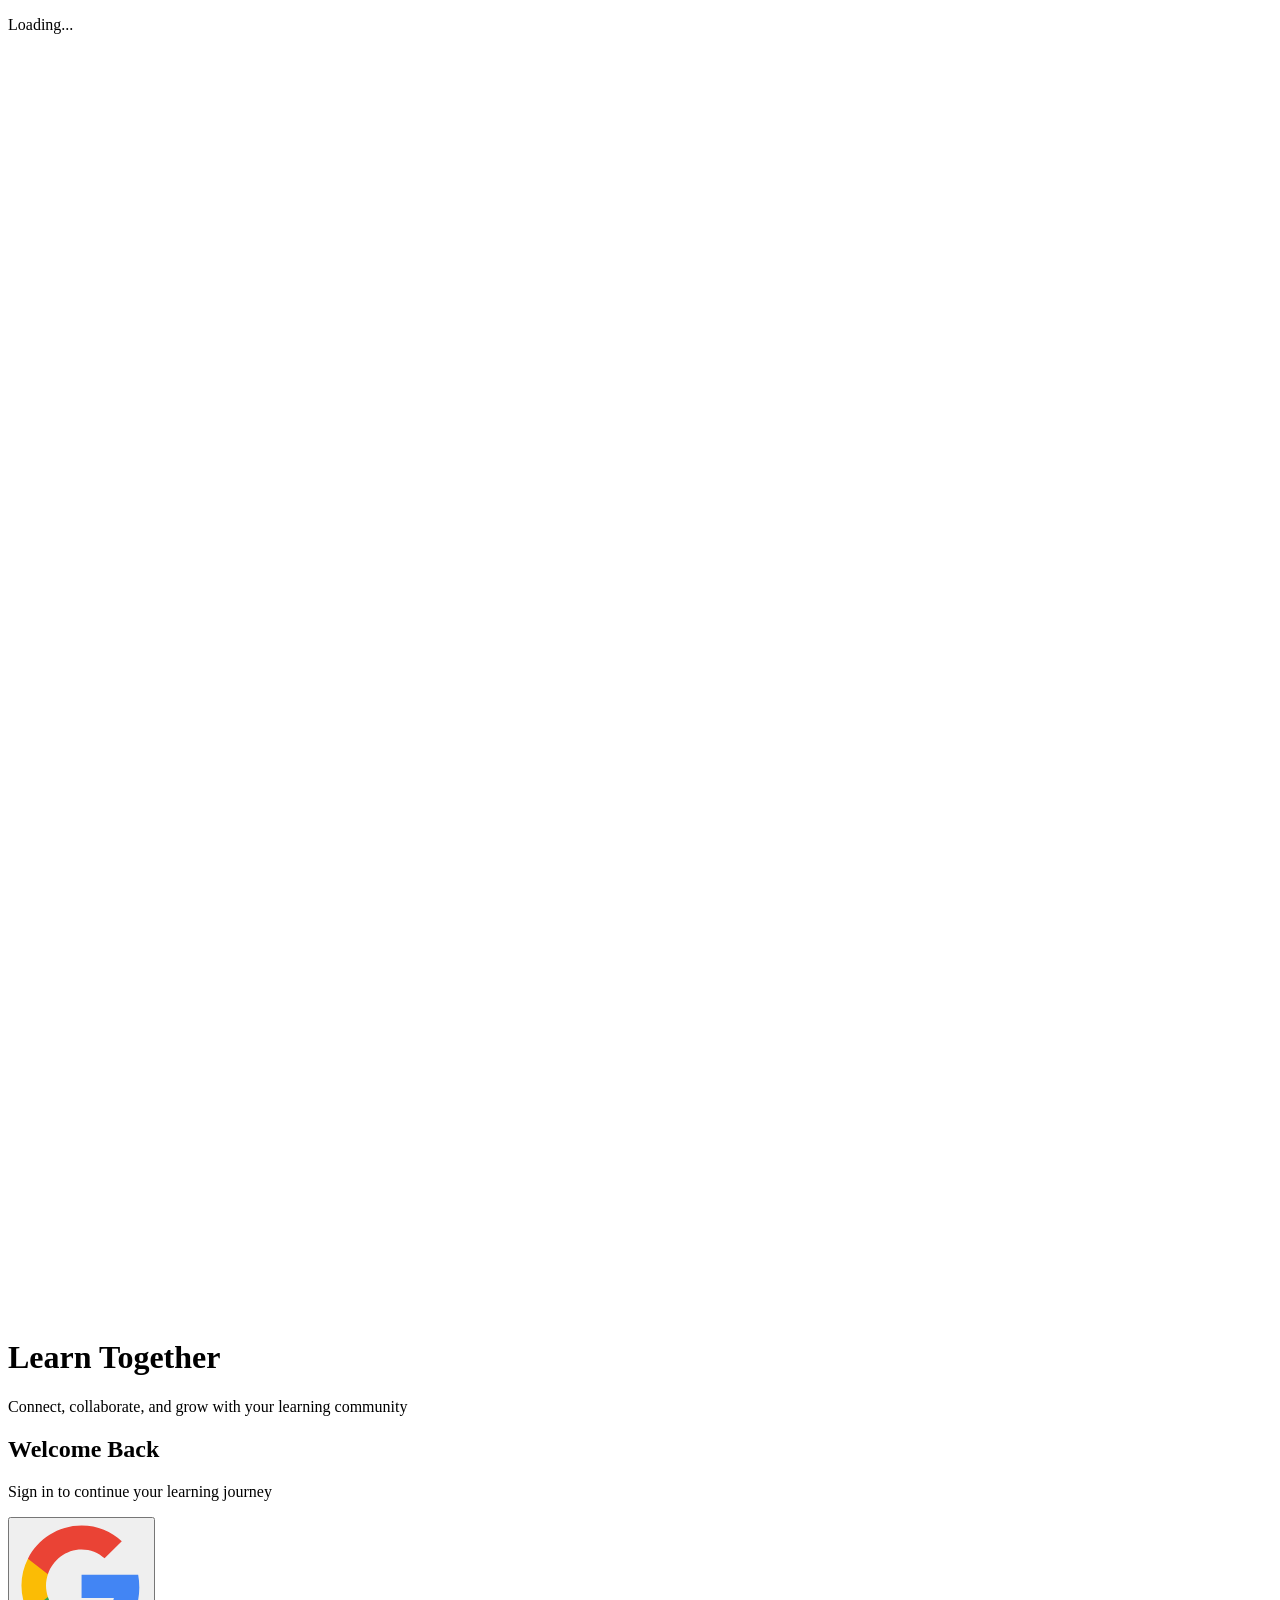
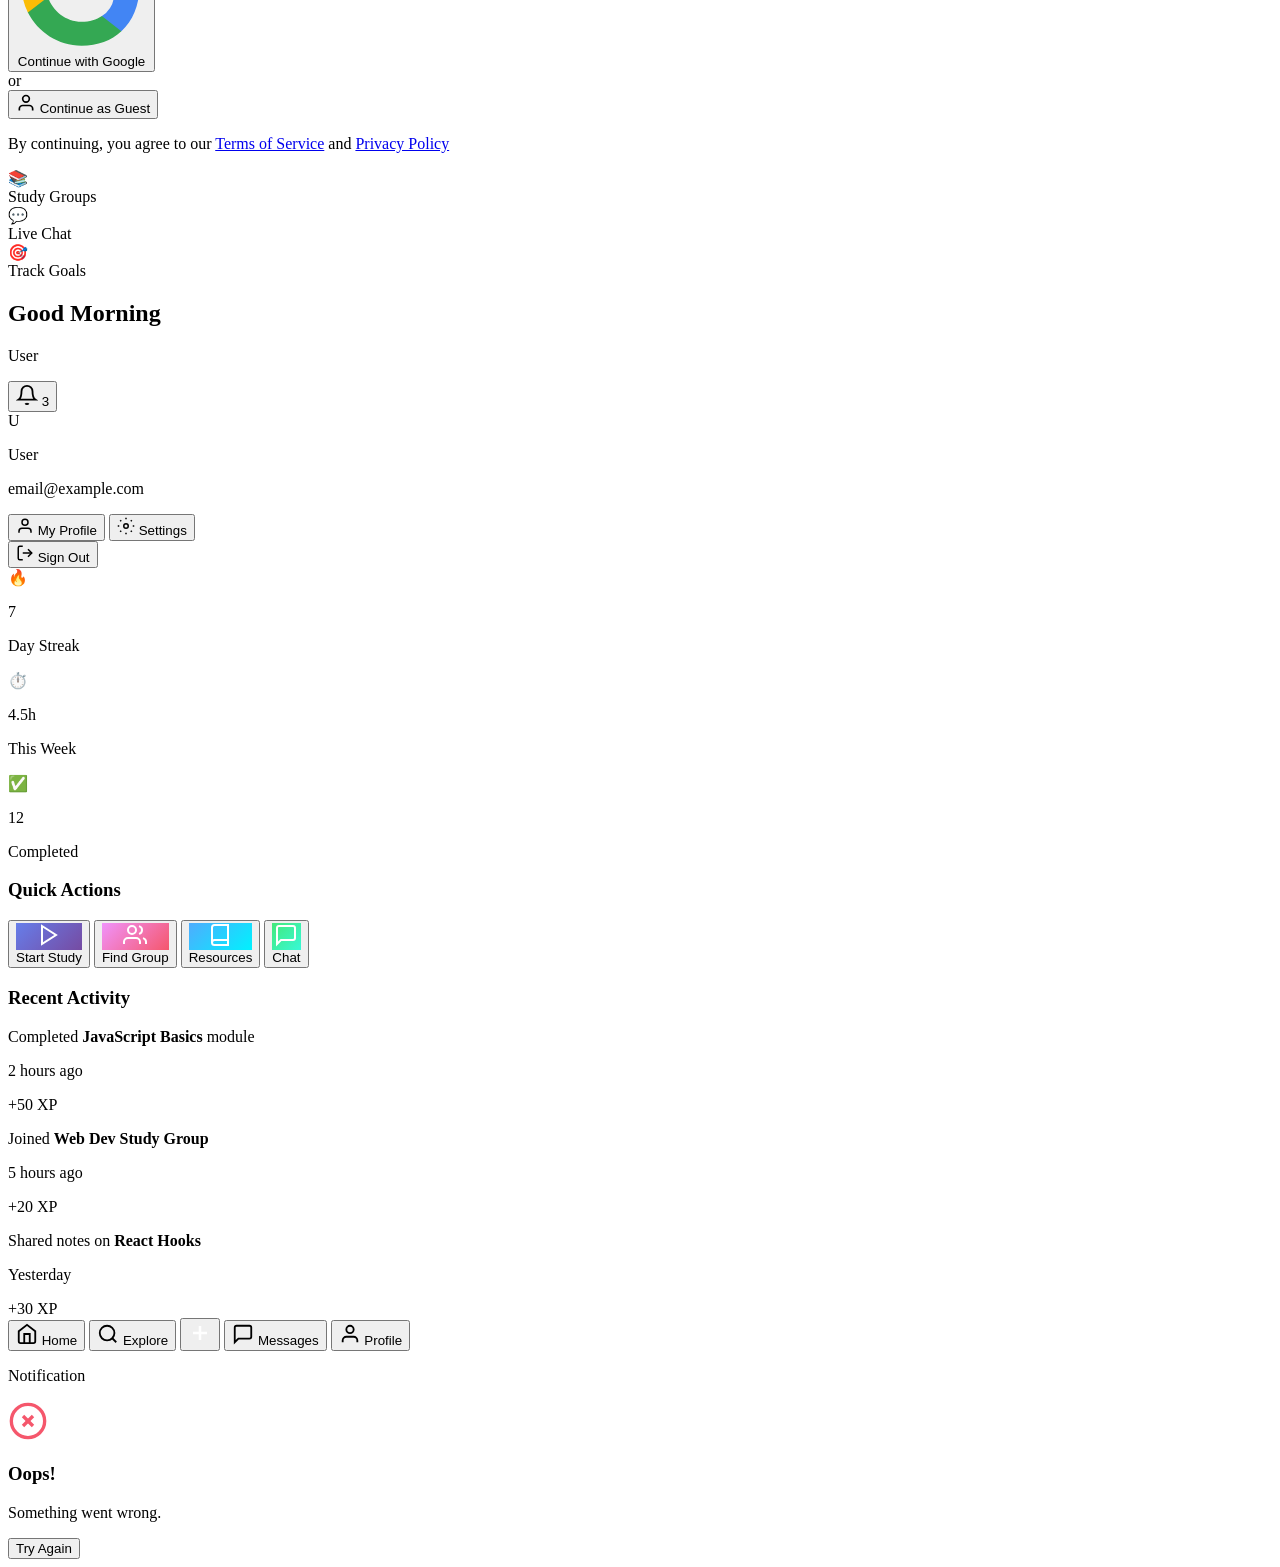
==== index.html @ 2062e6d6 "Create index.html" ====
<!DOCTYPE html>
<html lang="en">
<head>
    <meta charset="UTF-8">
    <meta name="viewport" content="width=device-width, initial-scale=1.0, user-scalable=no">
    <meta name="theme-color" content="#667eea">
    <meta name="apple-mobile-web-app-capable" content="yes">
    <meta name="apple-mobile-web-app-status-bar-style" content="black-translucent">
    <title>Learn Together</title>
    <link rel="preconnect" href="https://fonts.googleapis.com">
    <link href="https://fonts.googleapis.com/css2?family=Inter:wght@300;400;500;600;700;800&display=swap" rel="stylesheet">
    <link rel="stylesheet" href="style.css">
</head>
<body>

    <!-- LOADING SCREEN -->
    <div id="loading-screen" class="loading-screen">
        <div class="loader-container">
            <div class="loader"></div>
            <p class="loader-text">Loading...</p>
        </div>
    </div>

    <!-- LOGIN PAGE -->
    <div id="login-page" class="page login-page hidden">
        <div class="login-background">
            <div class="circle circle-1"></div>
            <div class="circle circle-2"></div>
            <div class="circle circle-3"></div>
        </div>

        <div class="login-container">
            <div class="login-header">
                <div class="app-logo">
                    <svg viewBox="0 0 64 64" fill="none" xmlns="http://www.w3.org/2000/svg">
                        <rect width="64" height="64" rx="16" fill="white" fill-opacity="0.2"/>
                        <path d="M20 44V28L32 20L44 28V44" stroke="white" stroke-width="2.5" stroke-linecap="round" stroke-linejoin="round"/>
                        <path d="M26 44V34H38V44" stroke="white" stroke-width="2.5" stroke-linecap="round" stroke-linejoin="round"/>
                        <circle cx="32" cy="27" r="3" fill="white"/>
                        <path d="M18 22L32 14L46 22" stroke="white" stroke-width="2.5" stroke-linecap="round" stroke-linejoin="round"/>
                    </svg>
                </div>
                <h1 class="app-title">Learn Together</h1>
                <p class="app-subtitle">Connect, collaborate, and grow with your learning community</p>
            </div>

            <div class="login-card">
                <h2 class="login-card-title">Welcome Back</h2>
                <p class="login-card-subtitle">Sign in to continue your learning journey</p>

                <button id="google-signin-btn" class="google-btn" onclick="signInWithGoogle()">
                    <div class="google-btn-content">
                        <svg class="google-icon" viewBox="0 0 24 24">
                            <path d="M22.56 12.25c0-.78-.07-1.53-.2-2.25H12v4.26h5.92a5.06 5.06 0 0 1-2.2 3.32v2.77h3.57c2.08-1.92 3.28-4.74 3.28-8.1z" fill="#4285F4"/>
                            <path d="M12 23c2.97 0 5.46-.98 7.28-2.66l-3.57-2.77c-.98.66-2.23 1.06-3.71 1.06-2.86 0-5.29-1.93-6.16-4.53H2.18v2.84C3.99 20.53 7.7 23 12 23z" fill="#34A853"/>
                            <path d="M5.84 14.09c-.22-.66-.35-1.36-.35-2.09s.13-1.43.35-2.09V7.07H2.18C1.43 8.55 1 10.22 1 12s.43 3.45 1.18 4.93l2.85-2.22.81-.62z" fill="#FBBC05"/>
                            <path d="M12 5.38c1.62 0 3.06.56 4.21 1.64l3.15-3.15C17.45 2.09 14.97 1 12 1 7.7 1 3.99 3.47 2.18 7.07l3.66 2.84c.87-2.6 3.3-4.53 6.16-4.53z" fill="#EA4335"/>
                        </svg>
                        <span>Continue with Google</span>
                    </div>
                </button>

                <div class="divider">
                    <span>or</span>
                </div>

                <button class="guest-btn" onclick="continueAsGuest()">
                    <svg width="20" height="20" viewBox="0 0 24 24" fill="none" stroke="currentColor" stroke-width="2">
                        <path d="M20 21v-2a4 4 0 0 0-4-4H8a4 4 0 0 0-4 4v2"/>
                        <circle cx="12" cy="7" r="4"/>
                    </svg>
                    <span>Continue as Guest</span>
                </button>

                <p class="terms-text">
                    By continuing, you agree to our 
                    <a href="#">Terms of Service</a> and 
                    <a href="#">Privacy Policy</a>
                </p>
            </div>

            <div class="login-features">
                <div class="feature-item">
                    <div class="feature-icon">📚</div>
                    <span>Study Groups</span>
                </div>
                <div class="feature-item">
                    <div class="feature-icon">💬</div>
                    <span>Live Chat</span>
                </div>
                <div class="feature-item">
                    <div class="feature-icon">🎯</div>
                    <span>Track Goals</span>
                </div>
            </div>
        </div>
    </div>

    <!-- DASHBOARD PAGE -->
    <div id="dashboard-page" class="page dashboard-page hidden">
        <!-- Top Header -->
        <header class="dash-header">
            <div class="dash-header-left">
                <h2 class="dash-greeting" id="greeting-text">Good Morning</h2>
                <p class="dash-username" id="user-display-name">User</p>
            </div>
            <div class="dash-header-right">
                <button class="notification-btn" onclick="showNotifications()">
                    <svg width="22" height="22" viewBox="0 0 24 24" fill="none" stroke="currentColor" stroke-width="2">
                        <path d="M18 8A6 6 0 0 0 6 8c0 7-3 9-3 9h18s-3-2-3-9"/>
                        <path d="M13.73 21a2 2 0 0 1-3.46 0"/>
                    </svg>
                    <span class="notification-badge">3</span>
                </button>
                <div class="user-avatar" id="user-avatar" onclick="toggleProfileMenu()">
                    <img id="user-photo" src="" alt="Profile" onerror="this.style.display='none'; this.nextElementSibling.style.display='flex'">
                    <div class="avatar-fallback" id="avatar-fallback" style="display:none">
                        <span id="avatar-initial">U</span>
                    </div>
                </div>
            </div>
        </header>

        <!-- Profile Dropdown -->
        <div id="profile-menu" class="profile-menu hidden">
            <div class="profile-menu-header">
                <img id="menu-photo" src="" alt="" class="menu-avatar" onerror="this.style.display='none'">
                <div class="menu-user-info">
                    <p class="menu-name" id="menu-name">User</p>
                    <p class="menu-email" id="menu-email">email@example.com</p>
                </div>
            </div>
            <div class="profile-menu-items">
                <button class="menu-item" onclick="showProfile()">
                    <svg width="18" height="18" viewBox="0 0 24 24" fill="none" stroke="currentColor" stroke-width="2">
                        <path d="M20 21v-2a4 4 0 0 0-4-4H8a4 4 0 0 0-4 4v2"/>
                        <circle cx="12" cy="7" r="4"/>
                    </svg>
                    <span>My Profile</span>
                </button>
                <button class="menu-item" onclick="showSettings()">
                    <svg width="18" height="18" viewBox="0 0 24 24" fill="none" stroke="currentColor" stroke-width="2">
                        <circle cx="12" cy="12" r="3"/>
                        <path d="M12 1v2M12 21v2M4.22 4.22l1.42 1.42M18.36 18.36l1.42 1.42M1 12h2M21 12h2M4.22 19.78l1.42-1.42M18.36 5.64l1.42-1.42"/>
                    </svg>
                    <span>Settings</span>
                </button>
                <div class="menu-divider"></div>
                <button class="menu-item menu-item-danger" onclick="signOutUser()">
                    <svg width="18" height="18" viewBox="0 0 24 24" fill="none" stroke="currentColor" stroke-width="2">
                        <path d="M9 21H5a2 2 0 0 1-2-2V5a2 2 0 0 1 2-2h4"/>
                        <polyline points="16 17 21 12 16 7"/>
                        <line x1="21" y1="12" x2="9" y2="12"/>
                    </svg>
                    <span>Sign Out</span>
                </button>
            </div>
        </div>

        <!-- Overlay for profile menu -->
        <div id="profile-overlay" class="profile-overlay hidden" onclick="toggleProfileMenu()"></div>

        <!-- Main Content -->
        <main class="dash-content">
            <!-- Stats Cards -->
            <div class="stats-grid">
                <div class="stat-card stat-card-primary">
                    <div class="stat-icon">🔥</div>
                    <div class="stat-info">
                        <p class="stat-value">7</p>
                        <p class="stat-label">Day Streak</p>
                    </div>
                </div>
                <div class="stat-card stat-card-secondary">
                    <div class="stat-icon">⏱️</div>
                    <div class="stat-info">
                        <p class="stat-value">4.5h</p>
                        <p class="stat-label">This Week</p>
                    </div>
                </div>
                <div class="stat-card stat-card-tertiary">
                    <div class="stat-icon">✅</div>
                    <div class="stat-info">
                        <p class="stat-value">12</p>
                        <p class="stat-label">Completed</p>
                    </div>
                </div>
            </div>

            <!-- Quick Actions -->
            <section class="section">
                <h3 class="section-title">Quick Actions</h3>
                <div class="actions-grid">
                    <button class="action-card" onclick="showToast('Starting study session...')">
                        <div class="action-icon" style="background: linear-gradient(135deg, #667eea, #764ba2);">
                            <svg width="24" height="24" viewBox="0 0 24 24" fill="none" stroke="white" stroke-width="2">
                                <polygon points="5 3 19 12 5 21 5 3"/>
                            </svg>
                        </div>
                        <span class="action-label">Start Study</span>
                    </button>
                    <button class="action-card" onclick="showToast('Finding study groups...')">
                        <div class="action-icon" style="background: linear-gradient(135deg, #f093fb, #f5576c);">
                            <svg width="24" height="24" viewBox="0 0 24 24" fill="none" stroke="white" stroke-width="2">
                                <path d="M17 21v-2a4 4 0 0 0-4-4H5a4 4 0 0 0-4 4v2"/>
                                <circle cx="9" cy="7" r="4"/>
                                <path d="M23 21v-2a4 4 0 0 0-3-3.87"/>
                                <path d="M16 3.13a4 4 0 0 1 0 7.75"/>
                            </svg>
                        </div>
                        <span class="action-label">Find Group</span>
                    </button>
                    <button class="action-card" onclick="showToast('Opening resources...')">
                        <div class="action-icon" style="background: linear-gradient(135deg, #4facfe, #00f2fe);">
                            <svg width="24" height="24" viewBox="0 0 24 24" fill="none" stroke="white" stroke-width="2">
                                <path d="M4 19.5A2.5 2.5 0 0 1 6.5 17H20"/>
                                <path d="M6.5 2H20v20H6.5A2.5 2.5 0 0 1 4 19.5v-15A2.5 2.5 0 0 1 6.5 2z"/>
                            </svg>
                        </div>
                        <span class="action-label">Resources</span>
                    </button>
                    <button class="action-card" onclick="showToast('Opening chat...')">
                        <div class="action-icon" style="background: linear-gradient(135deg, #43e97b, #38f9d7);">
                            <svg width="24" height="24" viewBox="0 0 24 24" fill="none" stroke="white" stroke-width="2">
                                <path d="M21 15a2 2 0 0 1-2 2H7l-4 4V5a2 2 0 0 1 2-2h14a2 2 0 0 1 2 2z"/>
                            </svg>
                        </div>
                        <span class="action-label">Chat</span>
                    </button>
                </div>
            </section>

            <!-- Recent Activity -->
            <section class="section">
                <h3 class="section-title">Recent Activity</h3>
                <div class="activity-list">
                    <div class="activity-item">
                        <div class="activity-dot" style="background: #667eea;"></div>
                        <div class="activity-info">
                            <p class="activity-text">Completed <strong>JavaScript Basics</strong> module</p>
                            <p class="activity-time">2 hours ago</p>
                        </div>
                        <div class="activity-badge">+50 XP</div>
                    </div>
                    <div class="activity-item">
                        <div class="activity-dot" style="background: #f5576c;"></div>
                        <div class="activity-info">
                            <p class="activity-text">Joined <strong>Web Dev Study Group</strong></p>
                            <p class="activity-time">5 hours ago</p>
                        </div>
                        <div class="activity-badge">+20 XP</div>
                    </div>
                    <div class="activity-item">
                        <div class="activity-dot" style="background: #43e97b;"></div>
                        <div class="activity-info">
                            <p class="activity-text">Shared notes on <strong>React Hooks</strong></p>
                            <p class="activity-time">Yesterday</p>
                        </div>
                        <div class="activity-badge">+30 XP</div>
                    </div>
                </div>
            </section>

            <!-- Spacer for bottom nav -->
            <div class="bottom-spacer"></div>
        </main>

        <!-- Bottom Navigation -->
        <nav class="bottom-nav">
            <button class="nav-item active">
                <svg width="22" height="22" viewBox="0 0 24 24" fill="none" stroke="currentColor" stroke-width="2">
                    <path d="M3 9l9-7 9 7v11a2 2 0 0 1-2 2H5a2 2 0 0 1-2-2z"/>
                    <polyline points="9 22 9 12 15 12 15 22"/>
                </svg>
                <span>Home</span>
            </button>
            <button class="nav-item" onclick="showToast('Explore coming soon!')">
                <svg width="22" height="22" viewBox="0 0 24 24" fill="none" stroke="currentColor" stroke-width="2">
                    <circle cx="11" cy="11" r="8"/>
                    <line x1="21" y1="21" x2="16.65" y2="16.65"/>
                </svg>
                <span>Explore</span>
            </button>
            <button class="nav-item nav-item-center" onclick="showToast('Creating new session...')">
                <div class="nav-center-btn">
                    <svg width="24" height="24" viewBox="0 0 24 24" fill="none" stroke="white" stroke-width="2.5">
                        <line x1="12" y1="5" x2="12" y2="19"/>
                        <line x1="5" y1="12" x2="19" y2="12"/>
                    </svg>
                </div>
            </button>
            <button class="nav-item" onclick="showToast('Messages coming soon!')">
                <svg width="22" height="22" viewBox="0 0 24 24" fill="none" stroke="currentColor" stroke-width="2">
                    <path d="M21 15a2 2 0 0 1-2 2H7l-4 4V5a2 2 0 0 1 2-2h14a2 2 0 0 1 2 2z"/>
                </svg>
                <span>Messages</span>
            </button>
            <button class="nav-item" onclick="showProfile()">
                <svg width="22" height="22" viewBox="0 0 24 24" fill="none" stroke="currentColor" stroke-width="2">
                    <path d="M20 21v-2a4 4 0 0 0-4-4H8a4 4 0 0 0-4 4v2"/>
                    <circle cx="12" cy="7" r="4"/>
                </svg>
                <span>Profile</span>
            </button>
        </nav>
    </div>

    <!-- Toast Notification -->
    <div id="toast" class="toast hidden">
        <p id="toast-message">Notification</p>
    </div>

    <!-- Error Modal -->
    <div id="error-modal" class="modal hidden">
        <div class="modal-backdrop" onclick="closeErrorModal()"></div>
        <div class="modal-content">
            <div class="modal-icon error-icon">
                <svg width="40" height="40" viewBox="0 0 24 24" fill="none" stroke="#f5576c" stroke-width="2">
                    <circle cx="12" cy="12" r="10"/>
                    <line x1="15" y1="9" x2="9" y2="15"/>
                    <line x1="9" y1="9" x2="15" y2="15"/>
                </svg>
            </div>
            <h3 class="modal-title">Oops!</h3>
            <p class="modal-message" id="error-message">Something went wrong.</p>
            <button class="modal-btn" onclick="closeErrorModal()">Try Again</button>
        </div>
    </div>

    <!-- Firebase SDKs -->
    <script type="module" src="app.js"></script>
</body>
</html>
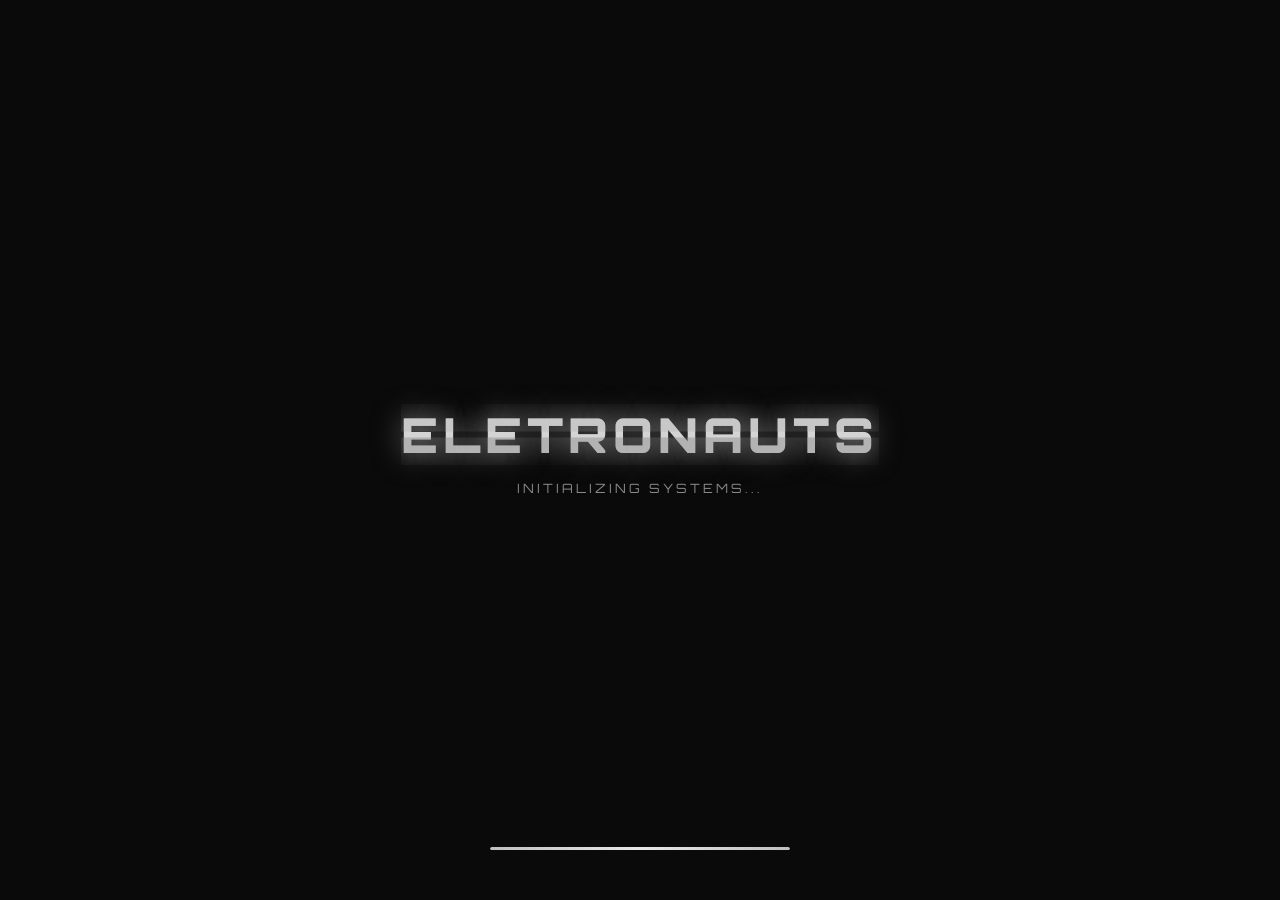
==== commit c1c44348: "Update index.html" ====
--- a/index.html
+++ b/index.html
@@ -1,333 +1,453 @@
 <!DOCTYPE html>
 <html lang="en">
 <head>
-    <meta charset="UTF-8">
-    <meta name="viewport" content="width=device-width, initial-scale=1.0, user-scalable=no">
-    <meta name="theme-color" content="#667eea">
-    <meta name="apple-mobile-web-app-capable" content="yes">
-    <meta name="apple-mobile-web-app-status-bar-style" content="black-translucent">
-    <title>Learn Together</title>
-    <link rel="preconnect" href="https://fonts.googleapis.com">
-    <link href="https://fonts.googleapis.com/css2?family=Inter:wght@300;400;500;600;700;800&display=swap" rel="stylesheet">
-    <link rel="stylesheet" href="style.css">
+<meta charset="UTF-8">
+<meta name="viewport" content="width=device-width, initial-scale=1.0">
+<title>ELETRONAUTS - Home</title>
+<link href="https://fonts.googleapis.com/css2?family=Orbitron:wght@400;700;900&family=Rajdhani:wght@300;400;500;600;700&family=Press+Start+2P&display=swap" rel="stylesheet">
+<script src="https://www.gstatic.com/firebasejs/10.12.0/firebase-app-compat.js"></script>
+<script src="https://www.gstatic.com/firebasejs/10.12.0/firebase-auth-compat.js"></script>
+<style>
+*, *::before, *::after { margin: 0; padding: 0; box-sizing: border-box; }
+:root {
+--black: #0a0a0a; --dark-gray: #141414; --mid-gray: #1e1e1e; --gray: #2a2a2a;
+--light-gray: #3a3a3a; --silver: #c0c0c0; --silver-light: #d4d4d4; --white: #e8e8e8;
+--accent: #888; --glow: rgba(192, 192, 192, 0.3);
+}
+html { scroll-behavior: smooth; }
+body { font-family: 'Rajdhani', sans-serif; background-color: var(--black); color: var(--silver); overflow-x: hidden; min-height: 100vh; }
+.container { max-width: 1200px; margin: 0 auto; padding: 0 20px; }
+.hidden { display: none !important; }
+a { text-decoration: none; color: inherit; }
+#preloader { position: fixed; top: 0; left: 0; width: 100%; height: 100%; background: var(--black); z-index: 10000; display: flex; flex-direction: column; justify-content: center; align-items: center; transition: opacity 0.8s ease, visibility 0.8s ease; overflow: hidden; }
+#preloader.fade-out { opacity: 0; visibility: hidden; }
+#waveCanvas { position: absolute; top: 0; left: 0; width: 100%; height: 100%; z-index: 0; }
+.preloader-center { position: relative; z-index: 2; text-align: center; }
+.preloader-title { position: relative; z-index: 3; }
+.preloader-title h1 { font-family: 'Orbitron', sans-serif; font-size: 3rem; font-weight: 900; color: var(--silver-light); text-shadow: 0 0 30px rgba(192,192,192,0.5); animation: titleReveal 2s ease-out forwards; letter-spacing: 5px; }
+@keyframes titleReveal { 0% { opacity: 0; transform: scale(0.3); letter-spacing: 30px; } 50% { opacity: 1; text-shadow: 0 0 60px rgba(255,255,255,0.8); } 100% { opacity: 1; transform: scale(1); letter-spacing: 5px; text-shadow: 0 0 30px rgba(192,192,192,0.5); } }
+.subtitle-loader { font-family: 'Orbitron', sans-serif; font-size: 0.8rem; color: var(--accent); margin-top: 15px; animation: blink 0.8s infinite; letter-spacing: 3px; }
+@keyframes blink { 0%, 100% { opacity: 1; } 50% { opacity: 0.3; } }
+.preloader-progress { position: absolute; bottom: 50px; width: 300px; height: 3px; background: var(--gray); border-radius: 2px; overflow: hidden; z-index: 3; }
+.progress-bar { width: 0%; height: 100%; background: linear-gradient(90deg, var(--silver), var(--white), var(--silver)); animation: progressFill 3s ease-out forwards; border-radius: 2px; }
+@keyframes progressFill { 0% { width: 0%; } 100% { width: 100%; } }
+.glitch-text { position: relative; }
+.glitch-text::before, .glitch-text::after { content: attr(data-text); position: absolute; top: 0; left: 0; width: 100%; height: 100%; }
+.glitch-text::before { color: rgba(192,192,192,0.5); animation: glitch1 3s infinite; clip-path: polygon(0 0, 100% 0, 100% 45%, 0 45%); }
+.glitch-text::after { color: rgba(150,150,150,0.5); animation: glitch2 3s infinite; clip-path: polygon(0 55%, 100% 55%, 100% 100%, 0 100%); }
+@keyframes glitch1 { 0%,90%,100%{transform:translate(0);}92%{transform:translate(-3px,1px);}94%{transform:translate(3px,-1px);}96%{transform:translate(-2px,2px);} }
+@keyframes glitch2 { 0%,90%,100%{transform:translate(0);}91%{transform:translate(3px,-1px);}93%{transform:translate(-3px,1px);}95%{transform:translate(2px,-2px);} }
+#particleCanvas { position: fixed; top: 0; left: 0; width: 100%; height: 100%; z-index: 0; pointer-events: none; }
+.main-nav { position: fixed; top: 0; left: 0; width: 100%; padding: 15px 40px; display: flex; justify-content: space-between; align-items: center; z-index: 1000; background: rgba(10,10,10,0.9); backdrop-filter: blur(10px); border-bottom: 1px solid var(--gray); }
+.nav-logo { display: flex; align-items: center; gap: 10px; }
+.logo-icon { font-size: 1.5rem; animation: sparkle 2s infinite; }
+@keyframes sparkle { 0%,100%{opacity:1;transform:scale(1);}50%{opacity:0.6;transform:scale(1.2);} }
+.logo-text { font-family: 'Orbitron', sans-serif; font-size: 1.2rem; font-weight: 700; color: var(--silver-light); letter-spacing: 3px; }
+.nav-links { display: flex; gap: 30px; align-items: center; }
+.nav-link { font-family: 'Orbitron', sans-serif; font-size: 0.85rem; color: var(--accent); letter-spacing: 2px; padding: 8px 16px; border: 1px solid transparent; transition: all 0.3s ease; position: relative; }
+.nav-link:hover, .nav-link.active { color: var(--silver-light); border-color: var(--silver); background: rgba(192,192,192,0.05); }
+.nav-link::after { content: ''; position: absolute; bottom: -1px; left: 50%; width: 0; height: 1px; background: var(--silver); transition: all 0.3s ease; transform: translateX(-50%); }
+.nav-link:hover::after, .nav-link.active::after { width: 80%; }
+.hamburger { display: none; flex-direction: column; gap: 5px; cursor: pointer; z-index: 1001; }
+.hamburger span { width: 25px; height: 2px; background: var(--silver); transition: all 0.3s ease; }
+.hamburger.active span:nth-child(1) { transform: rotate(45deg) translate(5px,5px); }
+.hamburger.active span:nth-child(2) { opacity: 0; }
+.hamburger.active span:nth-child(3) { transform: rotate(-45deg) translate(5px,-5px); }
+.mobile-menu { display: none; position: fixed; top: 60px; left: 0; width: 100%; background: rgba(10,10,10,0.98); flex-direction: column; padding: 20px; z-index: 999; border-bottom: 1px solid var(--gray); }
+.mobile-menu.active { display: flex; }
+.mobile-link { font-family: 'Orbitron', sans-serif; font-size: 1rem; color: var(--accent); padding: 15px; border-bottom: 1px solid var(--gray); letter-spacing: 3px; transition: all 0.3s ease; }
+.mobile-link:hover, .mobile-link.active { color: var(--silver-light); background: rgba(192,192,192,0.05); }
+
+/* NAV USER */
+.nav-user{display:none;align-items:center;gap:8px;margin-left:10px}
+.nav-user-photo{width:30px;height:30px;border-radius:50%;border:2px solid var(--silver);object-fit:cover}
+.nav-user-name{font-family:'Orbitron',sans-serif;font-size:0.6rem;color:var(--silver-light);letter-spacing:1px;max-width:80px;overflow:hidden;text-overflow:ellipsis;white-space:nowrap}
+.nav-signout-btn{font-family:'Orbitron',sans-serif;font-size:0.55rem;color:var(--accent);background:transparent;border:1px solid var(--gray);padding:4px 10px;border-radius:20px;cursor:pointer;letter-spacing:1px;transition:all 0.3s ease;-webkit-tap-highlight-color:transparent}
+.nav-signout-btn:hover{border-color:var(--silver);color:var(--silver-light)}
+
+@media (max-width: 768px) { .nav-links { display: none; } .hamburger { display: flex; } .main-nav { padding: 12px 20px; } .nav-user-name{display:none} }
+
+.hero-section { min-height: 100vh; display: flex; align-items: center; justify-content: center; position: relative; z-index: 1; padding: 100px 20px 50px; }
+.hero-content { text-align: center; width: 100%; max-width: 1100px; }
+.circuit-scene { display: flex; align-items: center; justify-content: center; gap: 20px; margin-bottom: 60px; position: relative; }
+.circuit-board { width: 180px; height: 280px; position: relative; }
+.circuit-board svg { width: 100%; height: 100%; overflow: visible; }
+.trace { stroke-dasharray: 500; stroke-dashoffset: 500; animation: traceDraw 3s ease-out forwards; }
+.trace-1 { animation-delay: 0.2s; } .trace-2 { animation-delay: 0.5s; } .trace-3 { animation-delay: 0.8s; }
+.trace-4 { animation-delay: 1.1s; } .trace-5 { animation-delay: 0.3s; } .trace-6 { animation-delay: 0.7s; } .trace-7 { animation-delay: 1s; }
+@keyframes traceDraw { to { stroke-dashoffset: 0; } }
+.current-dot { r: 3; fill: var(--silver-light); filter: url(#circuitGlow); }
+.current-dot-1 { animation: flowDot1 3s linear infinite; }
+.current-dot-2 { animation: flowDot2 4s linear infinite; }
+.current-dot-3 { animation: flowDot3 3.5s linear infinite; }
+@keyframes flowDot1 { 0% { cx: 10; cy: 250; opacity: 0; } 10% { opacity: 1; } 50% { cx: 90; cy: 140; } 90% { opacity: 1; } 100% { cx: 160; cy: 30; opacity: 0; } }
+@keyframes flowDot2 { 0% { cx: 30; cy: 260; opacity: 0; } 10% { opacity: 1; } 50% { cx: 100; cy: 150; } 90% { opacity: 1; } 100% { cx: 140; cy: 20; opacity: 0; } }
+@keyframes flowDot3 { 0% { cx: 50; cy: 270; opacity: 0; } 10% { opacity: 1; } 50% { cx: 80; cy: 160; } 90% { opacity: 1; } 100% { cx: 120; cy: 40; opacity: 0; } }
+.comp-pulse { animation: compGlow 2s ease-in-out infinite; }
+.comp-pulse-1 { animation-delay: 0s; } .comp-pulse-2 { animation-delay: 0.5s; }
+.comp-pulse-3 { animation-delay: 1s; } .comp-pulse-4 { animation-delay: 1.5s; }
+@keyframes compGlow { 0%, 100% { opacity: 0.4; } 50% { opacity: 1; fill: var(--silver-light); } }
+.hero-text-container { flex: 1; }
+.electric-border { display: inline-block; padding: 20px 40px; border: 2px solid transparent; position: relative; animation: electricBorder 3s ease-in-out infinite; }
+@keyframes electricBorder { 0%, 100% { border-color: var(--gray); box-shadow: none; } 25% { border-color: var(--silver); box-shadow: 0 0 15px var(--glow), inset 0 0 15px rgba(192,192,192,0.1); } 50% { border-color: var(--gray); box-shadow: none; } 75% { border-color: var(--silver); box-shadow: 0 0 15px var(--glow), inset 0 0 15px rgba(192,192,192,0.1); } }
+.hero-title { font-family: 'Orbitron', sans-serif; font-size: 4rem; font-weight: 900; color: var(--silver-light); letter-spacing: 10px; line-height: 1.3; }
+.letter-animate { display: inline-block; animation: letterFloat 3s ease-in-out infinite; transition: all 0.3s ease; }
+.letter-animate:hover { color: #fff; text-shadow: 0 0 20px rgba(255,255,255,0.8); transform: scale(1.2) !important; }
+.letter-animate:nth-child(1){animation-delay:0s;} .letter-animate:nth-child(2){animation-delay:0.1s;}
+.letter-animate:nth-child(3){animation-delay:0.2s;} .letter-animate:nth-child(4){animation-delay:0.3s;}
+.letter-animate:nth-child(5){animation-delay:0.4s;} .letter-animate:nth-child(6){animation-delay:0.5s;}
+.letter-animate:nth-child(7){animation-delay:0.6s;} .letter-animate:nth-child(8){animation-delay:0.7s;}
+.letter-animate:nth-child(9){animation-delay:0.8s;} .letter-animate:nth-child(10){animation-delay:0.9s;}
+.letter-animate:nth-child(11){animation-delay:1s;}
+@keyframes letterFloat { 0%, 100% { transform: translateY(0); } 50% { transform: translateY(-5px); } }
+.hero-subtitle { font-family: 'Rajdhani', sans-serif; font-size: 1.3rem; color: var(--accent); margin-top: 20px; min-height: 30px; }
+.cursor { animation: cursorBlink 0.8s infinite; color: var(--silver); }
+@keyframes cursorBlink { 0%,100%{opacity:1;}50%{opacity:0;} }
+.electric-line { width: 200px; height: 2px; background: linear-gradient(90deg, transparent, var(--silver), transparent); margin: 20px auto; animation: electricPulse 2s ease-in-out infinite; }
+@keyframes electricPulse { 0%, 100% { opacity: 0.3; width: 100px; } 50% { opacity: 1; width: 300px; } }
+.hero-tagline { font-family: 'Orbitron', sans-serif; font-size: 0.75rem; color: var(--accent); letter-spacing: 4px; margin-top: 10px; }
+.main-options { display: flex; gap: 40px; justify-content: center; flex-wrap: wrap; padding: 0 20px; }
+.option-card { width: 350px; perspective: 1000px; cursor: pointer; }
+.card-inner { background: linear-gradient(145deg, var(--dark-gray), var(--mid-gray)); border: 1px solid var(--light-gray); border-radius: 15px; padding: 50px 30px; text-align: center; position: relative; overflow: hidden; transition: all 0.4s ease; }
+.card-inner:hover { border-color: var(--silver); transform: translateY(-10px); box-shadow: 0 20px 60px rgba(0,0,0,0.5), 0 0 30px var(--glow); }
+.card-icon { margin-bottom: 25px; opacity: 0.8; transition: all 0.3s ease; }
+.card-inner:hover .card-icon { opacity: 1; transform: scale(1.1); }
+.card-title { font-family: 'Orbitron', sans-serif; font-size: 1.8rem; color: var(--silver-light); letter-spacing: 5px; margin-bottom: 15px; }
+.card-desc { font-family: 'Rajdhani', sans-serif; font-size: 1rem; color: var(--accent); line-height: 1.6; margin-bottom: 20px; }
+.card-arrow { font-size: 2rem; color: var(--silver); transition: all 0.3s ease; opacity: 0; transform: translateX(-20px); }
+.card-inner:hover .card-arrow { opacity: 1; transform: translateX(0); }
+.card-glow { position: absolute; top: -50%; left: -50%; width: 200%; height: 200%; background: radial-gradient(circle, rgba(192,192,192,0.03) 0%, transparent 70%); pointer-events: none; transition: all 0.5s ease; opacity: 0; }
+.card-inner:hover .card-glow { opacity: 1; }
+.main-footer { position: relative; z-index: 1; padding: 30px; border-top: 1px solid var(--gray); text-align: center; background: rgba(10,10,10,0.9); }
+.footer-content p { font-family: 'Rajdhani', sans-serif; font-size: 0.9rem; color: var(--accent); letter-spacing: 1px; }
+::-webkit-scrollbar { width: 8px; } ::-webkit-scrollbar-track { background: var(--black); }
+::-webkit-scrollbar-thumb { background: var(--light-gray); border-radius: 4px; }
+::-webkit-scrollbar-thumb:hover { background: var(--silver); }
+::selection { background: rgba(192,192,192,0.3); color: #fff; }
+@media (max-width: 1024px) { .hero-title { font-size: 3rem; } .circuit-scene { flex-direction: column; } .circuit-board { width: 120px; height: 180px; } }
+@media (max-width: 768px) { .preloader-title h1 { font-size: 1.8rem; letter-spacing: 3px; } .hero-title { font-size: 2rem; letter-spacing: 5px; } .main-options { flex-direction: column; align-items: center; } .option-card { width: 100%; max-width: 350px; } .circuit-board { width: 100px; height: 150px; } }
+@media (max-width: 480px) { .hero-title { font-size: 1.5rem; letter-spacing: 3px; } .preloader-title h1 { font-size: 1.3rem; } .card-title { font-size: 1.3rem; } .circuit-board { display: none; } }
+</style>
 </head>
-<body>
-
-    <!-- LOADING SCREEN -->
-    <div id="loading-screen" class="loading-screen">
-        <div class="loader-container">
-            <div class="loader"></div>
-            <p class="loader-text">Loading...</p>
-        </div>
-    </div>
-
-    <!-- LOGIN PAGE -->
-    <div id="login-page" class="page login-page hidden">
-        <div class="login-background">
-            <div class="circle circle-1"></div>
-            <div class="circle circle-2"></div>
-            <div class="circle circle-3"></div>
-        </div>
-
-        <div class="login-container">
-            <div class="login-header">
-                <div class="app-logo">
-                    <svg viewBox="0 0 64 64" fill="none" xmlns="http://www.w3.org/2000/svg">
-                        <rect width="64" height="64" rx="16" fill="white" fill-opacity="0.2"/>
-                        <path d="M20 44V28L32 20L44 28V44" stroke="white" stroke-width="2.5" stroke-linecap="round" stroke-linejoin="round"/>
-                        <path d="M26 44V34H38V44" stroke="white" stroke-width="2.5" stroke-linecap="round" stroke-linejoin="round"/>
-                        <circle cx="32" cy="27" r="3" fill="white"/>
-                        <path d="M18 22L32 14L46 22" stroke="white" stroke-width="2.5" stroke-linecap="round" stroke-linejoin="round"/>
-                    </svg>
-                </div>
-                <h1 class="app-title">Learn Together</h1>
-                <p class="app-subtitle">Connect, collaborate, and grow with your learning community</p>
-            </div>
-
-            <div class="login-card">
-                <h2 class="login-card-title">Welcome Back</h2>
-                <p class="login-card-subtitle">Sign in to continue your learning journey</p>
-
-                <button id="google-signin-btn" class="google-btn" onclick="signInWithGoogle()">
-                    <div class="google-btn-content">
-                        <svg class="google-icon" viewBox="0 0 24 24">
-                            <path d="M22.56 12.25c0-.78-.07-1.53-.2-2.25H12v4.26h5.92a5.06 5.06 0 0 1-2.2 3.32v2.77h3.57c2.08-1.92 3.28-4.74 3.28-8.1z" fill="#4285F4"/>
-                            <path d="M12 23c2.97 0 5.46-.98 7.28-2.66l-3.57-2.77c-.98.66-2.23 1.06-3.71 1.06-2.86 0-5.29-1.93-6.16-4.53H2.18v2.84C3.99 20.53 7.7 23 12 23z" fill="#34A853"/>
-                            <path d="M5.84 14.09c-.22-.66-.35-1.36-.35-2.09s.13-1.43.35-2.09V7.07H2.18C1.43 8.55 1 10.22 1 12s.43 3.45 1.18 4.93l2.85-2.22.81-.62z" fill="#FBBC05"/>
-                            <path d="M12 5.38c1.62 0 3.06.56 4.21 1.64l3.15-3.15C17.45 2.09 14.97 1 12 1 7.7 1 3.99 3.47 2.18 7.07l3.66 2.84c.87-2.6 3.3-4.53 6.16-4.53z" fill="#EA4335"/>
-                        </svg>
-                        <span>Continue with Google</span>
-                    </div>
-                </button>
-
-                <div class="divider">
-                    <span>or</span>
-                </div>
-
-                <button class="guest-btn" onclick="continueAsGuest()">
-                    <svg width="20" height="20" viewBox="0 0 24 24" fill="none" stroke="currentColor" stroke-width="2">
-                        <path d="M20 21v-2a4 4 0 0 0-4-4H8a4 4 0 0 0-4 4v2"/>
-                        <circle cx="12" cy="7" r="4"/>
-                    </svg>
-                    <span>Continue as Guest</span>
-                </button>
-
-                <p class="terms-text">
-                    By continuing, you agree to our 
-                    <a href="#">Terms of Service</a> and 
-                    <a href="#">Privacy Policy</a>
-                </p>
-            </div>
-
-            <div class="login-features">
-                <div class="feature-item">
-                    <div class="feature-icon">📚</div>
-                    <span>Study Groups</span>
-                </div>
-                <div class="feature-item">
-                    <div class="feature-icon">💬</div>
-                    <span>Live Chat</span>
-                </div>
-                <div class="feature-item">
-                    <div class="feature-icon">🎯</div>
-                    <span>Track Goals</span>
-                </div>
-            </div>
-        </div>
-    </div>
-
-    <!-- DASHBOARD PAGE -->
-    <div id="dashboard-page" class="page dashboard-page hidden">
-        <!-- Top Header -->
-        <header class="dash-header">
-            <div class="dash-header-left">
-                <h2 class="dash-greeting" id="greeting-text">Good Morning</h2>
-                <p class="dash-username" id="user-display-name">User</p>
-            </div>
-            <div class="dash-header-right">
-                <button class="notification-btn" onclick="showNotifications()">
-                    <svg width="22" height="22" viewBox="0 0 24 24" fill="none" stroke="currentColor" stroke-width="2">
-                        <path d="M18 8A6 6 0 0 0 6 8c0 7-3 9-3 9h18s-3-2-3-9"/>
-                        <path d="M13.73 21a2 2 0 0 1-3.46 0"/>
-                    </svg>
-                    <span class="notification-badge">3</span>
-                </button>
-                <div class="user-avatar" id="user-avatar" onclick="toggleProfileMenu()">
-                    <img id="user-photo" src="" alt="Profile" onerror="this.style.display='none'; this.nextElementSibling.style.display='flex'">
-                    <div class="avatar-fallback" id="avatar-fallback" style="display:none">
-                        <span id="avatar-initial">U</span>
-                    </div>
-                </div>
-            </div>
-        </header>
-
-        <!-- Profile Dropdown -->
-        <div id="profile-menu" class="profile-menu hidden">
-            <div class="profile-menu-header">
-                <img id="menu-photo" src="" alt="" class="menu-avatar" onerror="this.style.display='none'">
-                <div class="menu-user-info">
-                    <p class="menu-name" id="menu-name">User</p>
-                    <p class="menu-email" id="menu-email">email@example.com</p>
-                </div>
-            </div>
-            <div class="profile-menu-items">
-                <button class="menu-item" onclick="showProfile()">
-                    <svg width="18" height="18" viewBox="0 0 24 24" fill="none" stroke="currentColor" stroke-width="2">
-                        <path d="M20 21v-2a4 4 0 0 0-4-4H8a4 4 0 0 0-4 4v2"/>
-                        <circle cx="12" cy="7" r="4"/>
-                    </svg>
-                    <span>My Profile</span>
-                </button>
-                <button class="menu-item" onclick="showSettings()">
-                    <svg width="18" height="18" viewBox="0 0 24 24" fill="none" stroke="currentColor" stroke-width="2">
-                        <circle cx="12" cy="12" r="3"/>
-                        <path d="M12 1v2M12 21v2M4.22 4.22l1.42 1.42M18.36 18.36l1.42 1.42M1 12h2M21 12h2M4.22 19.78l1.42-1.42M18.36 5.64l1.42-1.42"/>
-                    </svg>
-                    <span>Settings</span>
-                </button>
-                <div class="menu-divider"></div>
-                <button class="menu-item menu-item-danger" onclick="signOutUser()">
-                    <svg width="18" height="18" viewBox="0 0 24 24" fill="none" stroke="currentColor" stroke-width="2">
-                        <path d="M9 21H5a2 2 0 0 1-2-2V5a2 2 0 0 1 2-2h4"/>
-                        <polyline points="16 17 21 12 16 7"/>
-                        <line x1="21" y1="12" x2="9" y2="12"/>
-                    </svg>
-                    <span>Sign Out</span>
-                </button>
-            </div>
-        </div>
-
-        <!-- Overlay for profile menu -->
-        <div id="profile-overlay" class="profile-overlay hidden" onclick="toggleProfileMenu()"></div>
-
-        <!-- Main Content -->
-        <main class="dash-content">
-            <!-- Stats Cards -->
-            <div class="stats-grid">
-                <div class="stat-card stat-card-primary">
-                    <div class="stat-icon">🔥</div>
-                    <div class="stat-info">
-                        <p class="stat-value">7</p>
-                        <p class="stat-label">Day Streak</p>
-                    </div>
-                </div>
-                <div class="stat-card stat-card-secondary">
-                    <div class="stat-icon">⏱️</div>
-                    <div class="stat-info">
-                        <p class="stat-value">4.5h</p>
-                        <p class="stat-label">This Week</p>
-                    </div>
-                </div>
-                <div class="stat-card stat-card-tertiary">
-                    <div class="stat-icon">✅</div>
-                    <div class="stat-info">
-                        <p class="stat-value">12</p>
-                        <p class="stat-label">Completed</p>
-                    </div>
-                </div>
-            </div>
-
-            <!-- Quick Actions -->
-            <section class="section">
-                <h3 class="section-title">Quick Actions</h3>
-                <div class="actions-grid">
-                    <button class="action-card" onclick="showToast('Starting study session...')">
-                        <div class="action-icon" style="background: linear-gradient(135deg, #667eea, #764ba2);">
-                            <svg width="24" height="24" viewBox="0 0 24 24" fill="none" stroke="white" stroke-width="2">
-                                <polygon points="5 3 19 12 5 21 5 3"/>
-                            </svg>
-                        </div>
-                        <span class="action-label">Start Study</span>
-                    </button>
-                    <button class="action-card" onclick="showToast('Finding study groups...')">
-                        <div class="action-icon" style="background: linear-gradient(135deg, #f093fb, #f5576c);">
-                            <svg width="24" height="24" viewBox="0 0 24 24" fill="none" stroke="white" stroke-width="2">
-                                <path d="M17 21v-2a4 4 0 0 0-4-4H5a4 4 0 0 0-4 4v2"/>
-                                <circle cx="9" cy="7" r="4"/>
-                                <path d="M23 21v-2a4 4 0 0 0-3-3.87"/>
-                                <path d="M16 3.13a4 4 0 0 1 0 7.75"/>
-                            </svg>
-                        </div>
-                        <span class="action-label">Find Group</span>
-                    </button>
-                    <button class="action-card" onclick="showToast('Opening resources...')">
-                        <div class="action-icon" style="background: linear-gradient(135deg, #4facfe, #00f2fe);">
-                            <svg width="24" height="24" viewBox="0 0 24 24" fill="none" stroke="white" stroke-width="2">
-                                <path d="M4 19.5A2.5 2.5 0 0 1 6.5 17H20"/>
-                                <path d="M6.5 2H20v20H6.5A2.5 2.5 0 0 1 4 19.5v-15A2.5 2.5 0 0 1 6.5 2z"/>
-                            </svg>
-                        </div>
-                        <span class="action-label">Resources</span>
-                    </button>
-                    <button class="action-card" onclick="showToast('Opening chat...')">
-                        <div class="action-icon" style="background: linear-gradient(135deg, #43e97b, #38f9d7);">
-                            <svg width="24" height="24" viewBox="0 0 24 24" fill="none" stroke="white" stroke-width="2">
-                                <path d="M21 15a2 2 0 0 1-2 2H7l-4 4V5a2 2 0 0 1 2-2h14a2 2 0 0 1 2 2z"/>
-                            </svg>
-                        </div>
-                        <span class="action-label">Chat</span>
-                    </button>
-                </div>
-            </section>
-
-            <!-- Recent Activity -->
-            <section class="section">
-                <h3 class="section-title">Recent Activity</h3>
-                <div class="activity-list">
-                    <div class="activity-item">
-                        <div class="activity-dot" style="background: #667eea;"></div>
-                        <div class="activity-info">
-                            <p class="activity-text">Completed <strong>JavaScript Basics</strong> module</p>
-                            <p class="activity-time">2 hours ago</p>
-                        </div>
-                        <div class="activity-badge">+50 XP</div>
-                    </div>
-                    <div class="activity-item">
-                        <div class="activity-dot" style="background: #f5576c;"></div>
-                        <div class="activity-info">
-                            <p class="activity-text">Joined <strong>Web Dev Study Group</strong></p>
-                            <p class="activity-time">5 hours ago</p>
-                        </div>
-                        <div class="activity-badge">+20 XP</div>
-                    </div>
-                    <div class="activity-item">
-                        <div class="activity-dot" style="background: #43e97b;"></div>
-                        <div class="activity-info">
-                            <p class="activity-text">Shared notes on <strong>React Hooks</strong></p>
-                            <p class="activity-time">Yesterday</p>
-                        </div>
-                        <div class="activity-badge">+30 XP</div>
-                    </div>
-                </div>
-            </section>
-
-            <!-- Spacer for bottom nav -->
-            <div class="bottom-spacer"></div>
-        </main>
-
-        <!-- Bottom Navigation -->
-        <nav class="bottom-nav">
-            <button class="nav-item active">
-                <svg width="22" height="22" viewBox="0 0 24 24" fill="none" stroke="currentColor" stroke-width="2">
-                    <path d="M3 9l9-7 9 7v11a2 2 0 0 1-2 2H5a2 2 0 0 1-2-2z"/>
-                    <polyline points="9 22 9 12 15 12 15 22"/>
-                </svg>
-                <span>Home</span>
-            </button>
-            <button class="nav-item" onclick="showToast('Explore coming soon!')">
-                <svg width="22" height="22" viewBox="0 0 24 24" fill="none" stroke="currentColor" stroke-width="2">
-                    <circle cx="11" cy="11" r="8"/>
-                    <line x1="21" y1="21" x2="16.65" y2="16.65"/>
-                </svg>
-                <span>Explore</span>
-            </button>
-            <button class="nav-item nav-item-center" onclick="showToast('Creating new session...')">
-                <div class="nav-center-btn">
-                    <svg width="24" height="24" viewBox="0 0 24 24" fill="none" stroke="white" stroke-width="2.5">
-                        <line x1="12" y1="5" x2="12" y2="19"/>
-                        <line x1="5" y1="12" x2="19" y2="12"/>
-                    </svg>
-                </div>
-            </button>
-            <button class="nav-item" onclick="showToast('Messages coming soon!')">
-                <svg width="22" height="22" viewBox="0 0 24 24" fill="none" stroke="currentColor" stroke-width="2">
-                    <path d="M21 15a2 2 0 0 1-2 2H7l-4 4V5a2 2 0 0 1 2-2h14a2 2 0 0 1 2 2z"/>
-                </svg>
-                <span>Messages</span>
-            </button>
-            <button class="nav-item" onclick="showProfile()">
-                <svg width="22" height="22" viewBox="0 0 24 24" fill="none" stroke="currentColor" stroke-width="2">
-                    <path d="M20 21v-2a4 4 0 0 0-4-4H8a4 4 0 0 0-4 4v2"/>
-                    <circle cx="12" cy="7" r="4"/>
-                </svg>
-                <span>Profile</span>
-            </button>
-        </nav>
-    </div>
-
-    <!-- Toast Notification -->
-    <div id="toast" class="toast hidden">
-        <p id="toast-message">Notification</p>
-    </div>
-
-    <!-- Error Modal -->
-    <div id="error-modal" class="modal hidden">
-        <div class="modal-backdrop" onclick="closeErrorModal()"></div>
-        <div class="modal-content">
-            <div class="modal-icon error-icon">
-                <svg width="40" height="40" viewBox="0 0 24 24" fill="none" stroke="#f5576c" stroke-width="2">
-                    <circle cx="12" cy="12" r="10"/>
-                    <line x1="15" y1="9" x2="9" y2="15"/>
-                    <line x1="9" y1="9" x2="15" y2="15"/>
-                </svg>
-            </div>
-            <h3 class="modal-title">Oops!</h3>
-            <p class="modal-message" id="error-message">Something went wrong.</p>
-            <button class="modal-btn" onclick="closeErrorModal()">Try Again</button>
-        </div>
-    </div>
-
-    <!-- Firebase SDKs -->
-    <script type="module" src="app.js"></script>
+<body class="landing-page">
+
+<div id="preloader">
+<canvas id="waveCanvas"></canvas>
+<div class="preloader-center">
+<div class="preloader-title">
+<h1 class="glitch-text" data-text="ELETRONAUTS">ELETRONAUTS</h1>
+<div class="subtitle-loader">INITIALIZING SYSTEMS...</div>
+</div>
+</div>
+<div class="preloader-progress"><div class="progress-bar"></div></div>
+</div>
+
+<div id="main-content" class="hidden">
+<canvas id="particleCanvas"></canvas>
+
+<nav class="main-nav">
+<div class="nav-logo">
+<span class="logo-icon">⚡</span>
+<span class="logo-text">ELETRONAUTS</span>
+</div>
+<div class="nav-links">
+<a href="index.html" class="nav-link active">HOME</a>
+<a href="about.html" class="nav-link">ABOUT</a>
+<a href="register.html" class="nav-link">REGISTER</a>
+<div class="nav-user" id="navUser">
+  <img id="navUserPhoto" class="nav-user-photo" src="" alt="">
+  <span id="navUserName" class="nav-user-name"></span>
+  <button class="nav-signout-btn" onclick="firebase.auth().signOut()">SIGN OUT</button>
+</div>
+</div>
+<div class="hamburger" id="hamburger"><span></span><span></span><span></span></div>
+</nav>
+
+<div class="mobile-menu" id="mobileMenu">
+<a href="index.html" class="mobile-link active">HOME</a>
+<a href="about.html" class="mobile-link">ABOUT</a>
+<a href="register.html" class="mobile-link">REGISTER</a>
+<div id="mobileUser" style="display:none;"></div>
+</div>
+
+<section class="hero-section">
+<div class="hero-content">
+<div class="circuit-scene">
+<div class="circuit-board">
+<svg viewBox="0 0 180 280" overflow="visible">
+<defs>
+<filter id="circuitGlow"><feGaussianBlur stdDeviation="3" result="glow"/><feMerge><feMergeNode in="glow"/><feMergeNode in="SourceGraphic"/></feMerge></filter>
+<linearGradient id="traceGrad" x1="0%" y1="0%" x2="100%" y2="100%"><stop offset="0%" style="stop-color:#555"/><stop offset="100%" style="stop-color:#888"/></linearGradient>
+</defs>
+<rect x="10" y="10" width="160" height="260" rx="8" fill="#111" stroke="#333" stroke-width="1" opacity="0.5"/>
+<path d="M20 260 L20 200 L60 200 L60 160 L100 160 L100 120" fill="none" stroke="url(#traceGrad)" stroke-width="2" class="trace trace-1"/>
+<path d="M50 260 L50 220 L90 220 L90 180 L130 180 L130 100" fill="none" stroke="url(#traceGrad)" stroke-width="2" class="trace trace-2"/>
+<path d="M80 260 L80 240 L120 240 L120 200 L150 200 L150 140 L160 140" fill="none" stroke="url(#traceGrad)" stroke-width="2" class="trace trace-3"/>
+<path d="M100 120 L140 120 L140 60 L160 60" fill="none" stroke="url(#traceGrad)" stroke-width="2" class="trace trace-4"/>
+<path d="M130 100 L130 50 L100 50 L100 30 L160 30" fill="none" stroke="url(#traceGrad)" stroke-width="2" class="trace trace-5"/>
+<rect x="35" y="185" width="20" height="14" rx="2" fill="#222" stroke="#555" stroke-width="1" class="comp-pulse comp-pulse-1"/>
+<rect x="105" y="145" width="20" height="14" rx="2" fill="#222" stroke="#555" stroke-width="1" class="comp-pulse comp-pulse-2"/>
+<rect x="125" y="85" width="20" height="14" rx="2" fill="#222" stroke="#555" stroke-width="1" class="comp-pulse comp-pulse-3"/>
+<circle cx="60" cy="160" r="6" fill="#1a1a1a" stroke="#666" stroke-width="1" class="comp-pulse comp-pulse-4"/>
+<circle cx="90" cy="220" r="5" fill="#1a1a1a" stroke="#666" stroke-width="1" class="comp-pulse comp-pulse-1"/>
+<circle cx="20" cy="260" r="4" fill="#c0c0c0" opacity="0.6"/>
+<circle cx="50" cy="260" r="4" fill="#c0c0c0" opacity="0.6"/>
+<circle cx="80" cy="260" r="4" fill="#c0c0c0" opacity="0.6"/>
+<circle cx="160" cy="60" r="4" fill="#c0c0c0" opacity="0.6"/>
+<circle cx="160" cy="30" r="4" fill="#c0c0c0" opacity="0.6"/>
+<circle cx="160" cy="140" r="4" fill="#c0c0c0" opacity="0.6"/>
+<circle cx="100" cy="120" r="3" fill="#333" stroke="#888" stroke-width="1"/>
+<circle cx="130" cy="100" r="3" fill="#333" stroke="#888" stroke-width="1"/>
+<circle cx="120" cy="200" r="3" fill="#333" stroke="#888" stroke-width="1"/>
+<circle class="current-dot current-dot-1" filter="url(#circuitGlow)"/>
+<circle class="current-dot current-dot-2" filter="url(#circuitGlow)"/>
+<circle class="current-dot current-dot-3" filter="url(#circuitGlow)"/>
+<circle cx="140" cy="40" r="3" fill="#c0c0c0" class="comp-pulse comp-pulse-2" filter="url(#circuitGlow)"/>
+<circle cx="100" cy="50" r="3" fill="#c0c0c0" class="comp-pulse comp-pulse-4" filter="url(#circuitGlow)"/>
+</svg>
+</div>
+
+<div class="hero-text-container">
+<div class="electric-border">
+<h1 class="hero-title">
+<span class="letter-animate">E</span><span class="letter-animate">L</span><span class="letter-animate">E</span><span class="letter-animate">T</span><span class="letter-animate">R</span><span class="letter-animate">O</span>
+<br>
+<span class="letter-animate">N</span><span class="letter-animate">A</span><span class="letter-animate">U</span><span class="letter-animate">T</span><span class="letter-animate">S</span>
+</h1>
+</div>
+<p class="hero-subtitle">
+<span class="typing-text"></span><span class="cursor">|</span>
+</p>
+<div class="electric-line"></div>
+<p class="hero-tagline">KNOWLEDGE IS POWER • SHARING IS STRENGTH</p>
+</div>
+
+<div class="circuit-board" style="transform: scaleX(-1);">
+<svg viewBox="0 0 180 280" overflow="visible">
+<rect x="10" y="10" width="160" height="260" rx="8" fill="#111" stroke="#333" stroke-width="1" opacity="0.5"/>
+<path d="M20 260 L20 200 L60 200 L60 160 L100 160 L100 120" fill="none" stroke="url(#traceGrad)" stroke-width="2" class="trace trace-1"/>
+<path d="M50 260 L50 220 L90 220 L90 180 L130 180 L130 100" fill="none" stroke="url(#traceGrad)" stroke-width="2" class="trace trace-6"/>
+<path d="M80 260 L80 240 L120 240 L120 200 L150 200 L150 140 L160 140" fill="none" stroke="url(#traceGrad)" stroke-width="2" class="trace trace-7"/>
+<path d="M100 120 L140 120 L140 60 L160 60" fill="none" stroke="url(#traceGrad)" stroke-width="2" class="trace trace-4"/>
+<path d="M130 100 L130 50 L100 50 L100 30 L160 30" fill="none" stroke="url(#traceGrad)" stroke-width="2" class="trace trace-5"/>
+<rect x="35" y="185" width="20" height="14" rx="2" fill="#222" stroke="#555" stroke-width="1" class="comp-pulse comp-pulse-3"/>
+<rect x="105" y="145" width="20" height="14" rx="2" fill="#222" stroke="#555" stroke-width="1" class="comp-pulse comp-pulse-4"/>
+<rect x="125" y="85" width="20" height="14" rx="2" fill="#222" stroke="#555" stroke-width="1" class="comp-pulse comp-pulse-1"/>
+<circle cx="60" cy="160" r="6" fill="#1a1a1a" stroke="#666" stroke-width="1" class="comp-pulse comp-pulse-2"/>
+<circle cx="90" cy="220" r="5" fill="#1a1a1a" stroke="#666" stroke-width="1" class="comp-pulse comp-pulse-3"/>
+<circle cx="20" cy="260" r="4" fill="#c0c0c0" opacity="0.6"/>
+<circle cx="50" cy="260" r="4" fill="#c0c0c0" opacity="0.6"/>
+<circle cx="80" cy="260" r="4" fill="#c0c0c0" opacity="0.6"/>
+<circle cx="160" cy="60" r="4" fill="#c0c0c0" opacity="0.6"/>
+<circle cx="160" cy="30" r="4" fill="#c0c0c0" opacity="0.6"/>
+<circle cx="160" cy="140" r="4" fill="#c0c0c0" opacity="0.6"/>
+<circle cx="100" cy="120" r="3" fill="#333" stroke="#888" stroke-width="1"/>
+<circle cx="130" cy="100" r="3" fill="#333" stroke="#888" stroke-width="1"/>
+<circle cx="120" cy="200" r="3" fill="#333" stroke="#888" stroke-width="1"/>
+<circle class="current-dot current-dot-2" filter="url(#circuitGlow)"/>
+<circle class="current-dot current-dot-3" filter="url(#circuitGlow)"/>
+<circle class="current-dot current-dot-1" filter="url(#circuitGlow)"/>
+<circle cx="140" cy="40" r="3" fill="#c0c0c0" class="comp-pulse comp-pulse-1" filter="url(#circuitGlow)"/>
+<circle cx="100" cy="50" r="3" fill="#c0c0c0" class="comp-pulse comp-pulse-3" filter="url(#circuitGlow)"/>
+</svg>
+</div>
+</div>
+
+<div class="main-options">
+<a href="about.html" class="option-card">
+<div class="card-inner">
+<div class="card-icon">
+<svg viewBox="0 0 100 100" width="80" height="80">
+<circle cx="50" cy="30" r="15" fill="none" stroke="#c0c0c0" stroke-width="2"/>
+<path d="M25 85 Q25 55 50 50 Q75 55 75 85" fill="none" stroke="#c0c0c0" stroke-width="2"/>
+<circle cx="50" cy="50" r="45" fill="none" stroke="#666" stroke-width="1" stroke-dasharray="5,5"/>
+</svg>
+</div>
+<h2 class="card-title">ABOUT</h2>
+<p class="card-desc">Explore our courses & learn what we teach</p>
+<div class="card-arrow">→</div>
+<div class="card-glow"></div>
+</div>
+</a>
+<a href="register.html" class="option-card">
+<div class="card-inner">
+<div class="card-icon">
+<svg viewBox="0 0 100 100" width="80" height="80">
+<rect x="20" y="15" width="60" height="70" rx="5" fill="none" stroke="#c0c0c0" stroke-width="2"/>
+<line x1="35" y1="35" x2="65" y2="35" stroke="#666" stroke-width="2"/>
+<line x1="35" y1="45" x2="65" y2="45" stroke="#666" stroke-width="2"/>
+<line x1="35" y1="55" x2="55" y2="55" stroke="#666" stroke-width="2"/>
+<path d="M55 60 L65 70 L80 50" fill="none" stroke="#c0c0c0" stroke-width="3"/>
+</svg>
+</div>
+<h2 class="card-title">REGISTER</h2>
+<p class="card-desc">Sign up and begin your journey with us</p>
+<div class="card-arrow">→</div>
+<div class="card-glow"></div>
+</div>
+</a>
+</div>
+</div>
+</section>
+
+<footer class="main-footer">
+<div class="footer-content">
+<p>© 2025 ELETRONAUTS | Built with ⚡ for Knowledge Sharing</p>
+</div>
+</footer>
+</div>
+
+<script>
+// =============================================
+// FIREBASE INIT
+// =============================================
+firebase.initializeApp({
+  apiKey: "AIzaSyDAwMr6EuAAvHoz0Nb56y4c495lCtsxDlc",
+  authDomain: "learn-together-66d0a.firebaseapp.com",
+  databaseURL: "https://learn-together-66d0a-default-rtdb.firebaseio.com",
+  projectId: "learn-together-66d0a",
+  storageBucket: "learn-together-66d0a.firebasestorage.app",
+  messagingSenderId: "573946117409",
+  appId: "1:573946117409:web:ecaf05b4415c4f2471d260"
+});
+
+firebase.auth().onAuthStateChanged(function(user) {
+  var navUser = document.getElementById("navUser");
+  var mobileUser = document.getElementById("mobileUser");
+  if (user) {
+    navUser.style.display = "flex";
+    document.getElementById("navUserPhoto").src = user.photoURL || "";
+    document.getElementById("navUserName").textContent = user.displayName || user.email || "";
+    if (mobileUser) {
+      mobileUser.style.display = "block";
+      mobileUser.innerHTML = '<div style="display:flex;align-items:center;gap:8px;padding:12px 20px;border-bottom:1px solid var(--gray);"><img src="'+(user.photoURL||'')+'" style="width:24px;height:24px;border-radius:50%;border:1px solid var(--silver);"><span style="font-family:Rajdhani,sans-serif;font-size:0.85rem;color:var(--silver-light);">'+(user.displayName||user.email)+'</span><button onclick="firebase.auth().signOut()" style="margin-left:auto;font-family:Orbitron,sans-serif;font-size:0.55rem;color:var(--accent);background:none;border:1px solid var(--gray);padding:4px 10px;border-radius:15px;cursor:pointer;">SIGN OUT</button></div>';
+    }
+  } else {
+    navUser.style.display = "none";
+    if (mobileUser) { mobileUser.style.display = "none"; mobileUser.innerHTML = ""; }
+  }
+});
+
+// =============================================
+// ORIGINAL CODE
+// =============================================
+document.addEventListener('DOMContentLoaded', function () {
+const waveCanvas = document.getElementById('waveCanvas');
+if (waveCanvas) {
+const ctx = waveCanvas.getContext('2d');
+let time = 0;
+let lines = [];
+function resizeWaveCanvas() { waveCanvas.width = window.innerWidth; waveCanvas.height = window.innerHeight; initLines(); }
+function initLines() {
+lines = [];
+const centerX = waveCanvas.width / 2, centerY = waveCanvas.height / 2;
+const numLines = 80;
+const maxRadius = Math.sqrt(centerX * centerX + centerY * centerY) + 100;
+for (let i = 0; i < numLines; i++) {
+const angle = (Math.PI * 2 / numLines) * i;
+lines.push({ angle, speed: 0.5 + Math.random() * 1.5, waveAmp: 8 + Math.random() * 20, waveFreq: 0.02 + Math.random() * 0.04, wavePhase: Math.random() * Math.PI * 2, thickness: 0.5 + Math.random() * 1.5, opacity: 0.15 + Math.random() * 0.5, segments: [], maxRadius });
+const numSegments = 60 + Math.floor(Math.random() * 40);
+for (let s = 0; s < numSegments; s++) { lines[i].segments.push({ dist: maxRadius * (s / numSegments) + Math.random() * 30, baseSpeed: 0.8 + Math.random() * 2 }); }
+}
+}
+resizeWaveCanvas();
+window.addEventListener('resize', resizeWaveCanvas);
+let preloaderActive = true;
+function animateWaves() {
+if (!preloaderActive) return;
+ctx.clearRect(0, 0, waveCanvas.width, waveCanvas.height);
+const centerX = waveCanvas.width / 2, centerY = waveCanvas.height / 2;
+time += 0.016;
+for (let i = 0; i < lines.length; i++) {
+const line = lines[i];
+const cos = Math.cos(line.angle), sin = Math.sin(line.angle);
+const perpCos = Math.cos(line.angle + Math.PI / 2), perpSin = Math.sin(line.angle + Math.PI / 2);
+const points = [];
+const numPts = 100, maxDist = line.maxRadius;
+for (let p = 0; p < numPts; p++) {
+const t = p / numPts;
+let dist = maxDist * (1 - t);
+dist -= time * line.speed * 60;
+dist = ((dist % maxDist) + maxDist) % maxDist;
+const wave = Math.sin(dist * line.waveFreq + time * 3 + line.wavePhase) * line.waveAmp;
+const centerFade = Math.min(1, dist / 200);
+const waveOffset = wave * centerFade;
+const x = centerX + cos * dist + perpCos * waveOffset;
+const y = centerY + sin * dist + perpSin * waveOffset;
+const alpha = Math.min(1, dist / 100) * Math.min(1, (maxDist - dist) / 200);
+points.push({ x, y, alpha });
+}
+for (let p = 1; p < points.length; p++) {
+const prev = points[p - 1], curr = points[p];
+const segAlpha = Math.min(prev.alpha, curr.alpha) * line.opacity;
+if (segAlpha > 0.01) { ctx.beginPath(); ctx.strokeStyle = `rgba(255, 255, 255, ${segAlpha})`; ctx.lineWidth = line.thickness; ctx.moveTo(prev.x, prev.y); ctx.lineTo(curr.x, curr.y); ctx.stroke(); }
+}
+}
+const gradient = ctx.createRadialGradient(centerX, centerY, 0, centerX, centerY, 120);
+gradient.addColorStop(0, `rgba(255, 255, 255, ${0.15 + Math.sin(time * 2) * 0.05})`);
+gradient.addColorStop(0.3, `rgba(200, 200, 200, ${0.08 + Math.sin(time * 2) * 0.03})`);
+gradient.addColorStop(1, 'rgba(200, 200, 200, 0)');
+ctx.beginPath(); ctx.arc(centerX, centerY, 120, 0, Math.PI * 2); ctx.fillStyle = gradient; ctx.fill();
+requestAnimationFrame(animateWaves);
+}
+animateWaves();
+setTimeout(function () { preloaderActive = false; }, 4500);
+}
+
+const preloader = document.getElementById('preloader');
+const mainContent = document.getElementById('main-content');
+if (preloader && mainContent) {
+setTimeout(function () {
+preloader.classList.add('fade-out');
+mainContent.classList.remove('hidden');
+setTimeout(function () { preloader.style.display = 'none'; }, 800);
+}, 3500);
+}
+
+const hamburger = document.getElementById('hamburger');
+const mobileMenu = document.getElementById('mobileMenu');
+if (hamburger && mobileMenu) { hamburger.addEventListener('click', function () { hamburger.classList.toggle('active'); mobileMenu.classList.toggle('active'); }); }
+
+const canvas = document.getElementById('particleCanvas');
+if (canvas) {
+const pCtx = canvas.getContext('2d');
+let particles = [];
+function resizeCanvas() { canvas.width = window.innerWidth; canvas.height = window.innerHeight; }
+resizeCanvas(); window.addEventListener('resize', resizeCanvas);
+class Particle {
+constructor() { this.reset(); }
+reset() { this.x = Math.random() * canvas.width; this.y = Math.random() * canvas.height; this.size = Math.random() * 2 + 0.5; this.speedX = (Math.random() - 0.5) * 0.5; this.speedY = (Math.random() - 0.5) * 0.5; this.opacity = Math.random() * 0.5 + 0.1; this.fadeSpeed = Math.random() * 0.005 + 0.002; this.growing = Math.random() > 0.5; }
+update() { this.x += this.speedX; this.y += this.speedY; if (this.growing) { this.opacity += this.fadeSpeed; if (this.opacity >= 0.6) this.growing = false; } else { this.opacity -= this.fadeSpeed; if (this.opacity <= 0.05) this.growing = true; } if (this.x < 0 || this.x > canvas.width || this.y < 0 || this.y > canvas.height) this.reset(); }
+draw() { pCtx.beginPath(); pCtx.arc(this.x, this.y, this.size, 0, Math.PI * 2); pCtx.fillStyle = `rgba(192, 192, 192, ${this.opacity})`; pCtx.fill(); }
+}
+const count = Math.min(80, Math.floor((canvas.width * canvas.height) / 15000));
+for (let i = 0; i < count; i++) particles.push(new Particle());
+function drawConnections() { for (let i = 0; i < particles.length; i++) { for (let j = i + 1; j < particles.length; j++) { const dx = particles[i].x - particles[j].x, dy = particles[i].y - particles[j].y, dist = Math.sqrt(dx * dx + dy * dy); if (dist < 150) { pCtx.beginPath(); pCtx.strokeStyle = `rgba(192,192,192,${(1 - dist / 150) * 0.15})`; pCtx.lineWidth = 0.5; pCtx.moveTo(particles[i].x, particles[i].y); pCtx.lineTo(particles[j].x, particles[j].y); pCtx.stroke(); } } } }
+function animate() { pCtx.clearRect(0, 0, canvas.width, canvas.height); particles.forEach(function(p) { p.update(); p.draw(); }); drawConnections(); requestAnimationFrame(animate); }
+animate();
+}
+
+const typingEl = document.querySelector('.typing-text');
+if (typingEl) {
+const texts = ['Learn • Build • Innovate', 'From Code to Circuits', 'Knowledge Shared is Knowledge Multiplied', 'Embedded Systems • IoT • Web Dev • PCB', 'கற்றது கை மண் அளவு...'];
+let ti = 0, ci = 0, deleting = false, speed = 80;
+function typeWriter() {
+const cur = texts[ti];
+if (!deleting) { typingEl.textContent = cur.substring(0, ci + 1); ci++; if (ci === cur.length) { deleting = true; speed = 2000; } else speed = 80; }
+else { typingEl.textContent = cur.substring(0, ci - 1); ci--; if (ci === 0) { deleting = false; ti = (ti + 1) % texts.length; speed = 500; } else speed = 40; }
+setTimeout(typeWriter, speed);
+}
+setTimeout(typeWriter, 1000);
+}
+
+document.querySelectorAll('.option-card').forEach(function(card) {
+card.addEventListener('mousemove', function (e) { const rect = card.getBoundingClientRect(); const x = e.clientX - rect.left; const y = e.clientY - rect.top; const rx = (y - rect.height / 2) / 20; const ry = (rect.width / 2 - x) / 20; card.querySelector('.card-inner').style.transform = 'translateY(-10px) rotateX('+rx+'deg) rotateY('+ry+'deg)'; });
+card.addEventListener('mouseleave', function () { card.querySelector('.card-inner').style.transform = 'translateY(0) rotateX(0) rotateY(0)'; });
+});
+
+const nav = document.querySelector('.main-nav');
+if (nav) { window.addEventListener('scroll', function () { if (window.pageYOffset > 50) { nav.style.background = 'rgba(10,10,10,0.95)'; nav.style.boxShadow = '0 2px 20px rgba(0,0,0,0.5)'; } else { nav.style.background = 'rgba(10,10,10,0.9)'; nav.style.boxShadow = 'none'; } }); }
+});
+</script>
 </body>
 </html>
